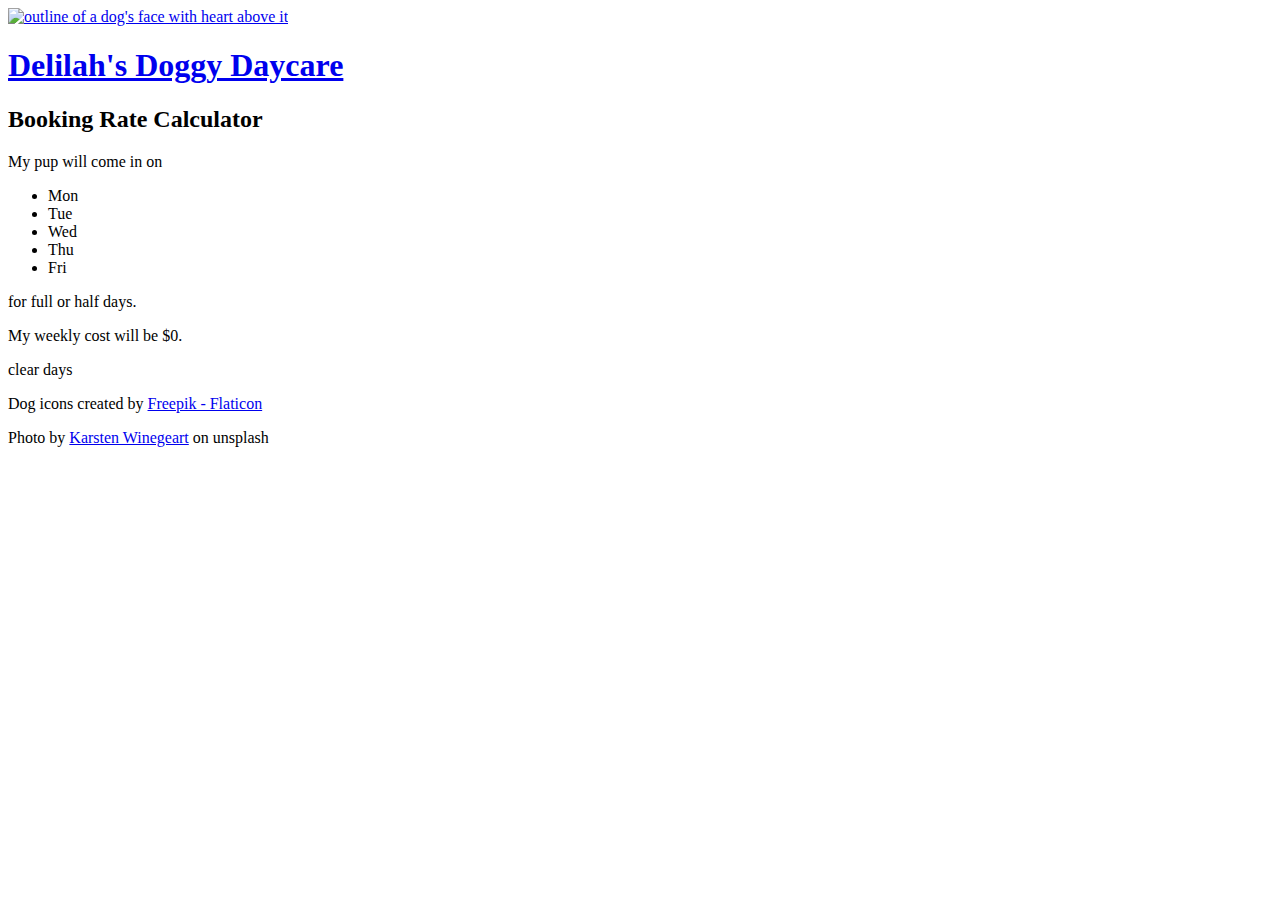
==== booking.html @ 5a2612c3 "Add files via upload" ====
<!DOCTYPE html>
<html lang="en">

<head>
    <meta charset="UTF-8">
    <meta name="viewport" content="width=device-width, initial-scale=1.0">
    <title>Delilah's Doggy Daycare - Booking Rates</title>
    <!-- style sheets -->
    <link rel="stylesheet" href="../styles/reset.css">
    <link rel="stylesheet" href="../styles/styles.css">
    <!-- fonts -->
    <link rel="preconnect" href="https://fonts.googleapis.com">
    <link rel="preconnect" href="https://fonts.gstatic.com" crossorigin>
    <link href="https://fonts.googleapis.com/css2?family=Montserrat:wght@200;400;600&display=swap" rel="stylesheet">
</head>

<body>
    <header>
        <a href="../index.html" class="flex">
            <img src="../images/dog.png" alt="outline of a dog's face with heart above it">
            <h1>Delilah's Doggy Daycare</h1>
        </a>
    </header>
    <main class="booking-page">
        <h2>Booking Rate Calculator</h2>
        <p>My pup will come in on</p>
        <ul class="flex day-selector">
            <li class="blue-hover" id="monday" onclick = "daybutton()">Mon</li>
            <li class="blue-hover" id="tuesday" onclick = "daybutton()">Tue</li>
            <li class="blue-hover" id="wednesday" onclick = "daybutton()">Wed</li>
            <li class="blue-hover" id="thursday" onclick = "daybutton()">Thu</li>
            <li class="blue-hover" id="friday" onclick = "daybutton()">Fri</li>
        </ul>
        <p>for <span class="clicked small-button blue-hover" id="full" onclick = "fullbutton()">full</span> or <span
                class="small-button blue-hover" id="half" onclick = "halfbutton()">half</span> days.</p>
        <p class="top-margin large-text">My weekly cost will be $<span id="calculated-cost">0</span>.</p>
        <p class="fake-button blue-hover" id="clear-button" onclick = "clearbutton()">clear days</p>
    </main>
    <footer>
        <p>Dog icons created by <a href="https://www.flaticon.com/free-icons/dog" title="dog
                    icons">Freepik -
                Flaticon</a></p>
        <p>Photo by <a href="https://unsplash.com/photos/NE0XGVKTmcA">Karsten
                Winegeart</a> on unsplash</p>
    </footer>
    <script src="../scripts/booking.js"></script>
</body>

</html>
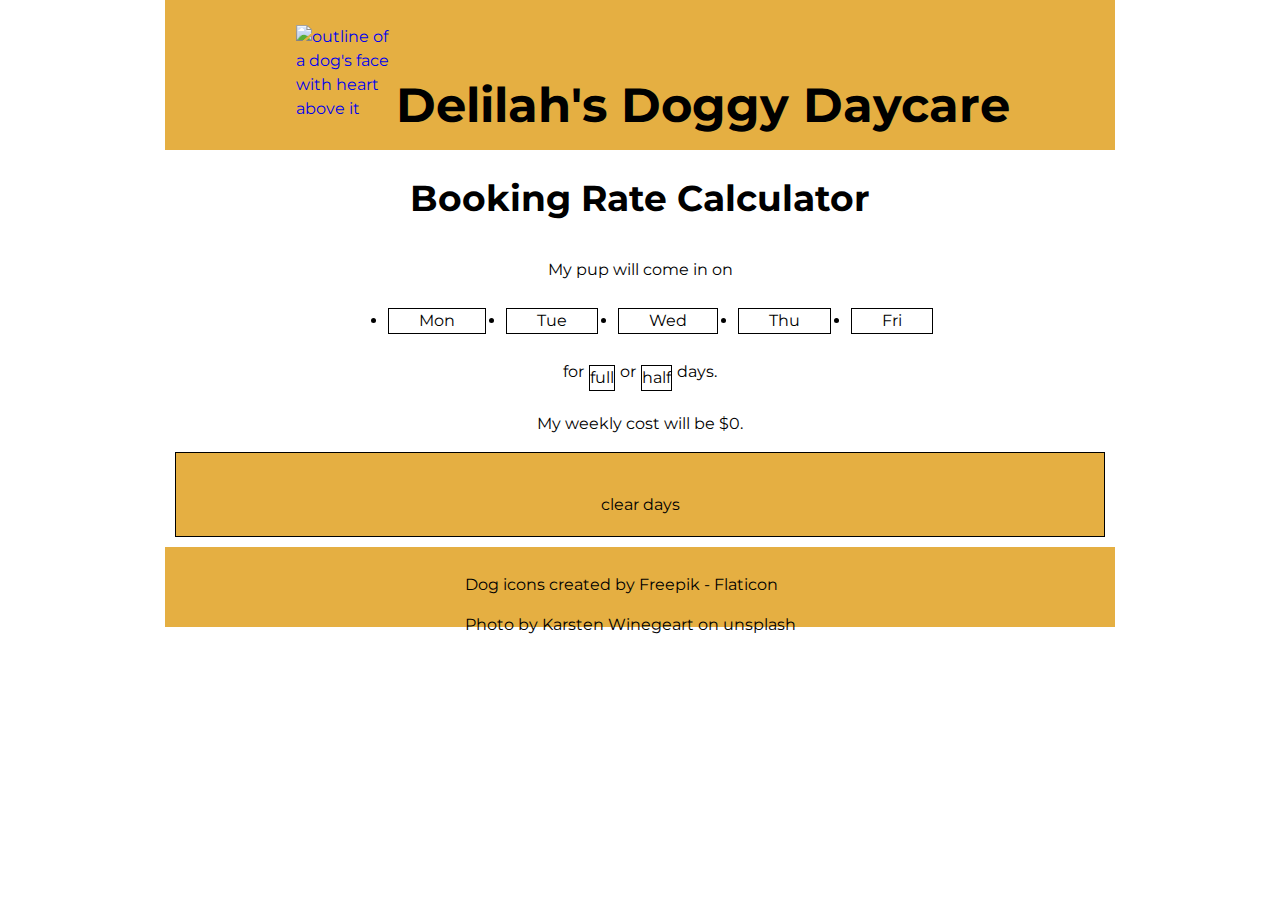
==== commit c614474f: "Update booking.html" ====
--- a/booking.html
+++ b/booking.html
@@ -7,7 +7,7 @@
     <title>Delilah's Doggy Daycare - Booking Rates</title>
     <!-- style sheets -->
     <link rel="stylesheet" href="../styles/reset.css">
-    <link rel="stylesheet" href="../styles/styles.css">
+    <link rel="stylesheet" href="styles.css">
     <!-- fonts -->
     <link rel="preconnect" href="https://fonts.googleapis.com">
     <link rel="preconnect" href="https://fonts.gstatic.com" crossorigin>
--- a/styles.css
+++ b/styles.css
@@ -0,0 +1,293 @@
+/************* enter your name: Zumar Syed Bukhari
+
+INSTRUCTIONS:
+Comments starting with TO-DO have been included in this file to describe the needed styling: please translate these to the appropriate CSS declarations. 
+
+Comments starting with TO-DO may be left in for reference or removed entirely: all other comments should be left as-is for ease of review.
+
+You are discouraged from changing any provided CSS.
+
+***** colour palette: *****
+- mustard yellow (used for header, footer, and buttons): #E5AF42
+- cornflower blue (used for hover states): #4278e5
+
+*/
+
+
+/************* site defaults *************/
+body {
+    width: 950px;
+    margin: 0 auto;
+    font-family: 'Montserrat', sans-serif;
+    line-height: 1.5;
+}
+
+/* TO DO: all elements with the .flex class applied are to be made into flex-box containers. */
+
+
+ 
+
+/************* site-wide text styling *************/
+
+/* TO DO:
+    - first-level headings are size 48px, centered vertically and horizontally in the available space.
+    - 2nd-level headings have a font size of 36px, and 12px of space below.
+    - any element with the .large-text class has a font size of 24px.
+    - any element with the .fake-button class will have a background colour of mustard yellow (see colour palette above), be center aligned, with a line-height of 3 and a solid black border that is 1px wide.
+    - all anchors will have the underline removed and be black in colour. all anchors in the main and footer sections will be underlined in their hover-state.
+    - the hover-state of .fake-button and .blue-hover elements will:
+        - add an underline, 
+        - set the background-colour to cornflower blue (see colour palette above),
+        - change the text colour to white, and 
+        - change the cursor to pointer.
+This video I used to figure out how to remove the underline from the h1 link and how to affect certain classes in css: https://www.youtube.com/watch?v=rwxldGr9_-M
+I used these links to find out how to syle the buttons correctly: https://www.w3schools.com/csS/css3_buttons.asp.,https://www.w3schools.com/csS/tryit.asp?filename=trycss_buttons_hover
+Button: https://www.w3schools.com/csS/tryit.asp?filename=trycss_buttons_animate3
+*/
+
+/*
+This styles the text of the index page. 
+*/
+h1 {
+    font-size: 48px;
+    display:flex;
+    justify-content: center;
+    padding-top: 37px;
+    color: black;
+}
+
+.flex{
+    text-decoration: none;
+}
+
+h2 {
+    font-size: 36px;
+    padding-bottom: 12px;
+}
+
+.large {
+    font-size: 24px;
+}
+
+/*
+This styles the booking and contact buttons. 
+*/
+.fake-button {
+    background-color: #E5AF42;
+    display:flex;
+    justify-content: center;
+    padding: 40px;
+    border-width: 1px;
+    border-color: black;
+    height: 3px;
+    cursor: pointer;
+    margin: 10px;
+    padding-left: 150px;
+    padding-right: 150px;
+    border: 1px solid;
+}
+
+.fake-button:hover {
+    text-decoration: underline;
+    background-color: #4278e5;
+}
+/*
+This removes the underline when hovered. 
+*/
+footer :hover {
+    text-decoration: underline;
+}
+footer {
+    color: black;
+}
+
+/************* header/footer styling *************/
+
+/* TO DO:
+    - the header and footer will be the same mustard-yellow as the buttons.
+    - the header is 150px tall.
+    - the header image is 100px wide and tall with 25px of space above, below, and on its left, and the top-level heading is centered in the remaining width.
+    - there will be 25px of space between the header and main, and 50px of space between main and footer.
+    - the footer will be 60px tall, have a font-weight of 200, and the text within will be centered vertically and horizontally.
+    To center the logo with the text I used this video: https://www.youtube.com/watch?v=lgX38fNbxmw
+*/
+
+header {
+    background-color: #E5AF42;
+    height: 150px;
+}
+
+/*
+This styles the footer.
+*/
+
+footer {
+    color: black;
+    background-color: #E5AF42;
+    padding: 10px;
+    height: 60px;
+    padding-left: 300px;
+}
+
+footer a {
+    text-decoration: none;
+    color: black;
+}
+
+header img {
+    width: 100px;
+    height: 100px;
+    padding-top: 25px;
+    padding-bottom: 25px;
+    padding-left: 25px;
+    float: left;
+}
+
+/************* index page *************/
+
+/* TO-DO: 
+    - this is a 2-column layout: text on the left, and an image on the right. The image will be 300px wide, with 25px between it and the text column, which takes up the remaining space. The image will also have 50px of space below.
+    - the h2 on this page will have a line-height equal to the font size.
+    - each paragraph on this page will have 12px of space beneath it.
+    - each fake-button on this page will be 250px wide with 150px of space between them.
+    - the pair of fake-buttons will be centered on the page. HINT: can calculate the required margin to make them appear to be centered.
+I used this link to format the "About us" text properly: https://www.w3schools.com/css/tryit.asp?filename=trycss_text-align_all.
+    */
+
+
+div img {
+    width: 300px;
+    padding-left: 25px;
+    padding-right: 25px;
+    padding-bottom: 50px;
+    padding-top: 50px;
+    float: right;
+}
+
+h2 {
+    line-height: 36px;
+}
+
+div p{
+    padding-bottom: 12px;
+}
+
+.about-us {
+    width: 500px;
+    height: 100px;
+    text-align: justify;
+    float: left;
+}
+
+.flex {
+    display:flex;
+    justify-content: center;
+}
+
+div a {
+    color: black;
+    padding-left: 150px;
+    padding-right: 150px;
+}
+
+.fake-button {
+    text-decoration: none;
+}
+
+/************* bookings page *************/
+
+/* TO-DO:
+    - the contents of the booking-page will be 600px wide, and all content centered within the available space.
+    - text will have a size of 18px.
+    - there will be 12px of space below the day-selectors, and 20px of space between each list item. List items are 60px wide.
+    - List items & the small-button elements will have a solid black border that is 1px wide. Small-buttons will also have 5px of space between the border and the content.
+    - items tagged with .top-margin will have 24 px of space above, and 12px of space below.
+    - the "clear days" button will be 200px wide.
+    - any element tagged with the .clicked class will turn mustard yellow. **This will be very important for your JavaScript.**
+    - all items within the page will be centered within their available space.
+
+*/
+
+.booking-page h2 {
+    display:flex;
+    justify-content: center;
+}
+
+.booking-page p {
+    display:flex;
+    justify-content: center;
+}
+
+.booking-page li{
+    padding-left: 30px;
+    padding-right: 30px;
+    border: 1px solid;
+    border-color: black;
+    margin: 10px;
+}
+
+.booking-page li:hover {
+    cursor: pointer;
+}
+
+.small-button {
+    border: 1px solid;
+    border-color: black;
+    margin: 5px;
+}
+
+.small-button:hover {
+    cursor: pointer;
+}
+
+/************* contact page *************/
+/* TO DO:
+    - the main section of the .contact page will be 420px tall, and centered.
+    - the contents will be 2 columns: the labels column is 150px wide and right-aligned, and the input column is 300px wide. There will be 24px of space between the columns, and the pair of columns will be centered on the page.
+    - the textarea element will be 150px tall.
+    - all form input, textarea, and button elements will have the same font as the rest of the page, a line-height of 24px, a font-size of 16px, and the same border as other buttons on the site. There will be 24px of space below each of these elements.
+    - the edges of the button will line up exactly with the text-area element. HINT: time for some math!
+*/
+
+.contact h2{
+    display:flex;
+    justify-content: center;
+}
+
+.flex label{
+    display:flex;
+    flex-direction: column;
+}
+
+.flex input{
+    display:flex;
+    flex-direction: column;
+}
+
+form {
+    height: 30px;
+    display:flex;
+    justify-content: center;
+    font-family: 'Montserrat', sans-serif;
+    line-height: 24px;
+    font-size: 16px;
+    padding-bottom: 24px;
+}
+
+label {
+    width: 150px;
+    display:flex;
+    justify-content: center;
+    padding-top: 24px;
+    padding-bottom: 24px;
+}
+
+
+textarea {
+    height: 150px;
+    font-family: 'Montserrat', sans-serif;
+    line-height: 24px;
+    font-size: 16px;
+    padding-bottom: 24px;
+}
+
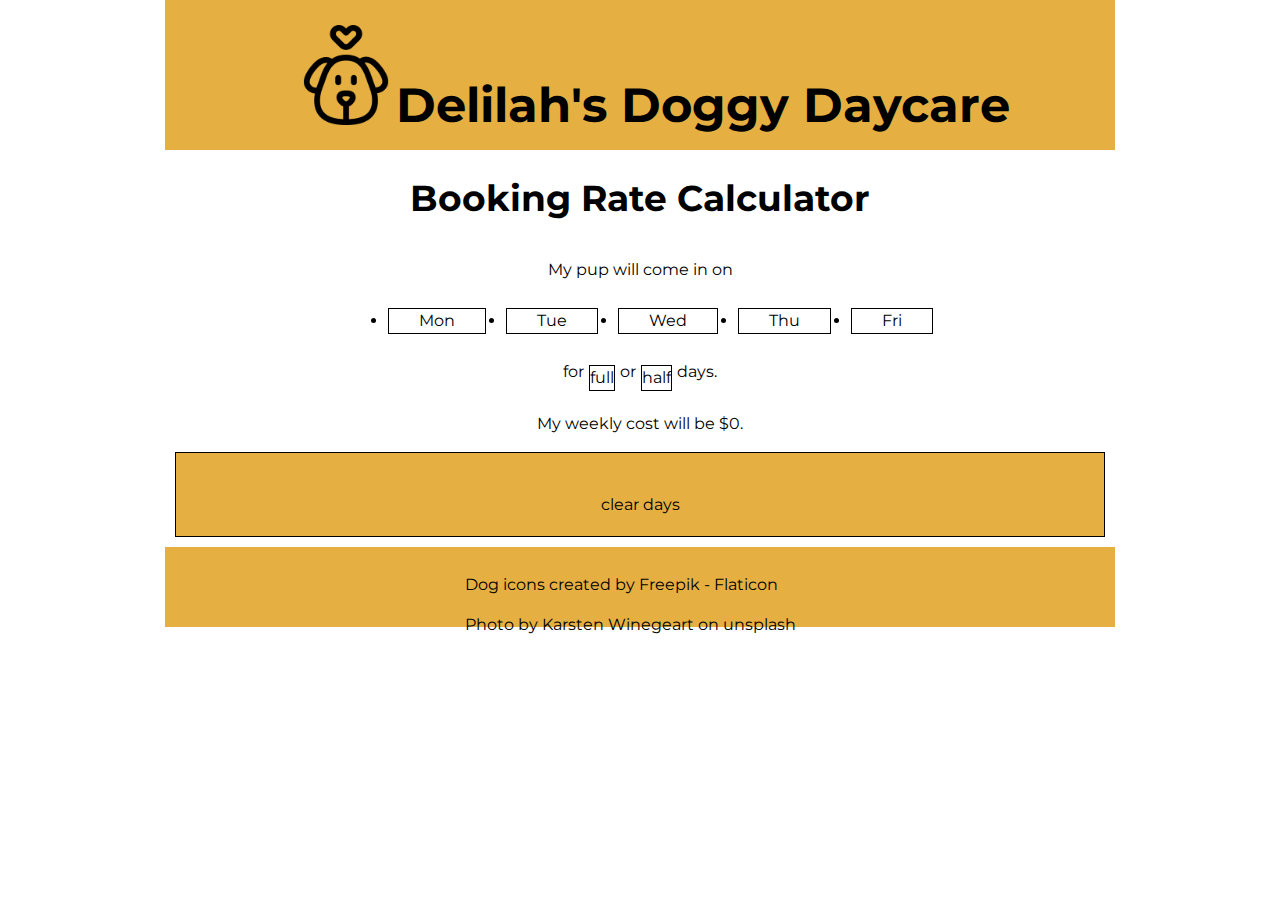
==== commit 67e3305a: "Update booking.html" ====
--- a/booking.html
+++ b/booking.html
@@ -16,8 +16,8 @@
 
 <body>
     <header>
-        <a href="../index.html" class="flex">
-            <img src="../images/dog.png" alt="outline of a dog's face with heart above it">
+        <a href="index.html" class="flex">
+            <img src="dog.png" alt="outline of a dog's face with heart above it">
             <h1>Delilah's Doggy Daycare</h1>
         </a>
     </header>
@@ -43,7 +43,7 @@
         <p>Photo by <a href="https://unsplash.com/photos/NE0XGVKTmcA">Karsten
                 Winegeart</a> on unsplash</p>
     </footer>
-    <script src="../scripts/booking.js"></script>
+    <script src="booking.js"></script>
 </body>
 
 </html>
